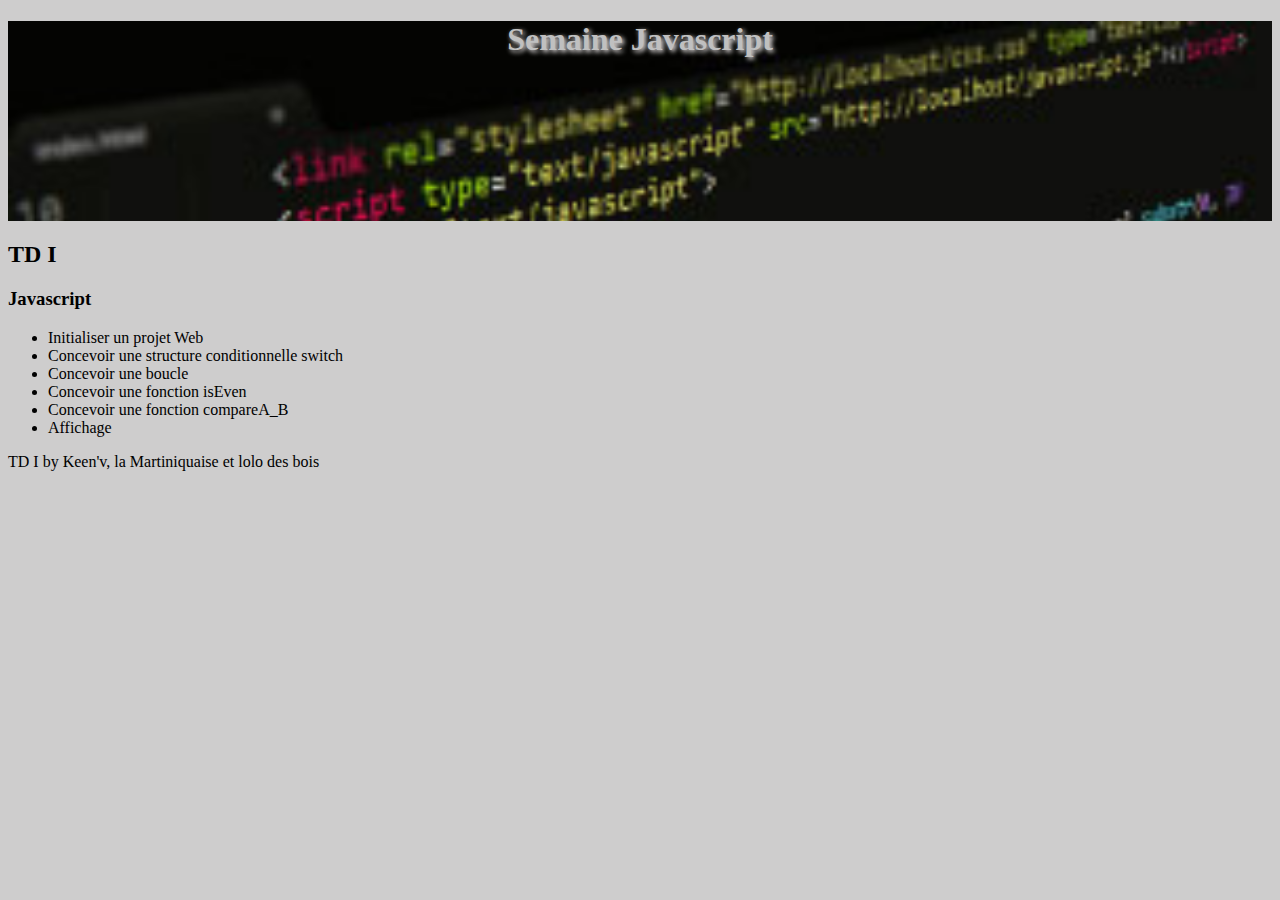
==== TD_I.html @ ef091fa2 "Footer" ====
<!DOCTYPE html>
<html>

<head>
    <title>TD Javascript</title>
    <link rel="stylesheet" href="cssFile/tdJsStyle.css">
</head>

<body>
    <header>
        <h1>Semaine Javascript</h1>
    </header>
    <h2>TD I</h2>
    <h3>Javascript</h3>
    <ul>
        <li>Initialiser un projet Web </li>
        <li>Concevoir une structure conditionnelle switch</li>
        <li>Concevoir une boucle</li>
        <li>Concevoir une fonction isEven</li>
        <li>Concevoir une fonction compareA_B</li>
        <li>Affichage</li>
    </ul>

    <script>
        var exoB = true;
        console.log(typeof exoB);

        switch (typeof exoB) {
            case "string":
                console.log('C\'est une chaîne de caractères.');
                break;

            case "number":
                console.log('C\'est un entier.');
                break;

            case "boolean":
                console.log('C\'est un booléen.');
                break;

            default:
                console.log('C\'est un autre type.');
        }

        var exoC;
        for (exoC = 0; exoC <= 9; exoC++) {
            console.log(exoC);
        }

        var exoD = 23;

        function isEven(arg) {
            if (arg % 2 == 0) {
                return 1;
            } else if (arg % 2 == 1) {
                return 0;
            } else {
                return -1;
            }
        }

        console.log(isEven(exoD))

        switch (isEven(exoD)) {
            case 1:
                console.log('C\'est un nombre pair');
                break;

            case 0:
                console.log('C\'est un nombre impair');
                break;

            default:
                console.log('Ce n\'est pas un entier');
        }
	
	


        var exoE_A = 345;
        var exoE_B = 2345;

        function compareA_B(param1,param2){

        	if(typeof param1 != "number"){
        		return 'Erreur' + "\n" + 'Au moins l\'un des deux n\'est pas un entier';
        	}
        	else if (typeof param2 != "number"){
        		return 'Erreur' + "\n" + 'Au moins l\'un des deux n\'est pas un entier';
        	}
        	else{
        		if(param1 < param2){
        		return -1 + "\n" + param1 +' est inferieur à '+param2+'.';
	        	}
	        	else if(param1 == param2){
	        		return 0 + "\n" + param1 +' et '+ param2+' sont égaux.';
	        	}
	        	else if(param1 > param2){
	        		return 1 + "\n" + param1 +' est superieur à '+param2+'.';
	        	}
        	}
        	

        	
        }

        console.log(compareA_B(exoE_A,exoE_B));

        





    </script>


<footer>
    <p>TD I by Keen'v, la Martiniquaise et lolo des bois</p>
</footer>
</body>

</html>
---- cssFile/tdJsStyle.css ----
header {
    background-image: url(../imgFile/javascript.jpg);
    background-repeat: no-repeat;
    background-size: cover;
    height: 200px;
    color: silver;
    text-shadow: 2px 2px 5px snow;
    text-align: center;
}

body {
    background-color: rgb(206, 205, 205);
}
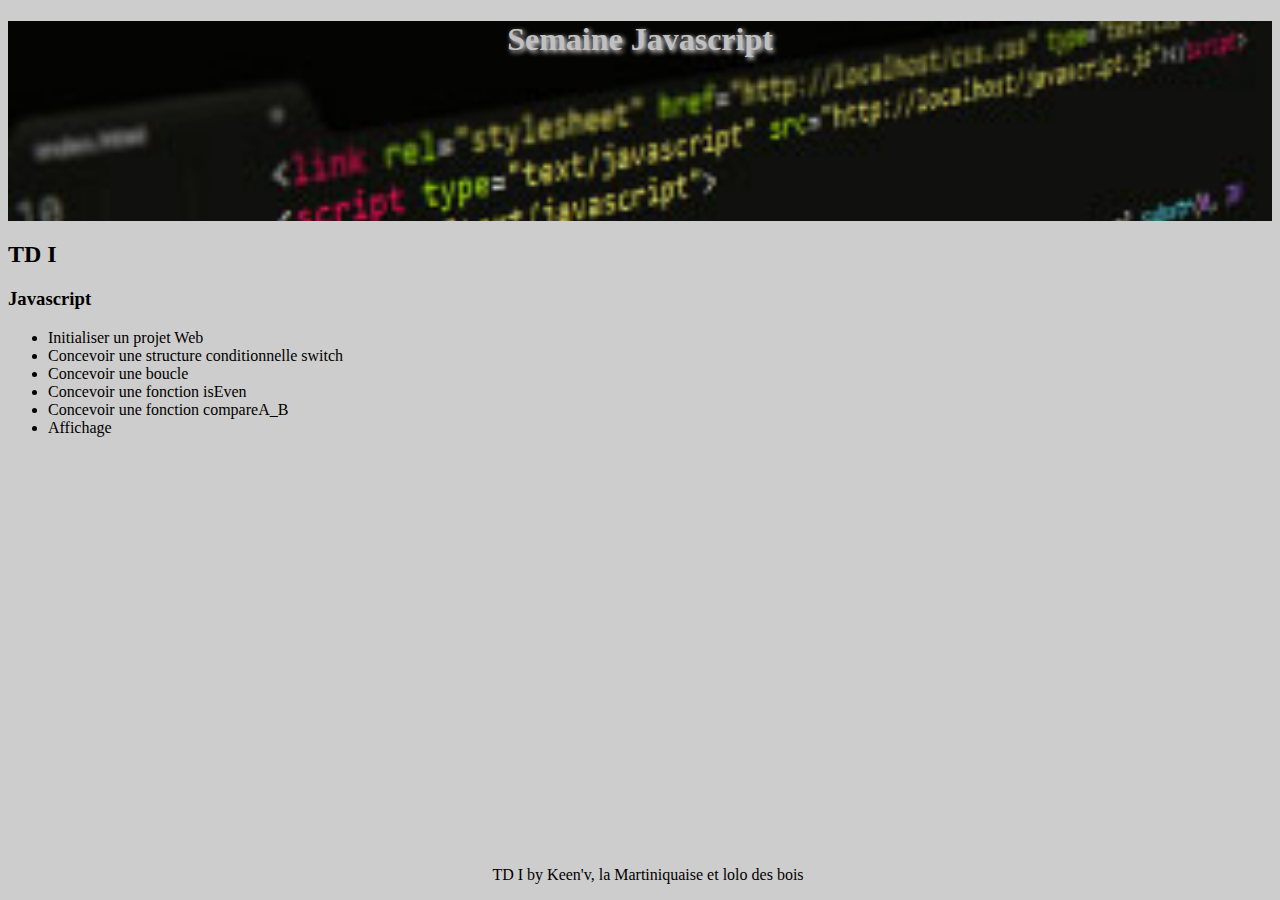
==== commit b9a1f138: "td1 terminé" ====
--- a/TD_I.html
+++ b/TD_I.html
@@ -73,51 +73,42 @@
             default:
                 console.log('Ce n\'est pas un entier');
         }
-	
-	
+
+
 
 
         var exoE_A = 345;
         var exoE_B = 2345;
 
-        function compareA_B(param1,param2){
+        function compareA_B(param1, param2) {
 
-        	if(typeof param1 != "number"){
-        		return 'Erreur' + "\n" + 'Au moins l\'un des deux n\'est pas un entier';
-        	}
-        	else if (typeof param2 != "number"){
-        		return 'Erreur' + "\n" + 'Au moins l\'un des deux n\'est pas un entier';
-        	}
-        	else{
-        		if(param1 < param2){
-        		return -1 + "\n" + param1 +' est inferieur à '+param2+'.';
-	        	}
-	        	else if(param1 == param2){
-	        		return 0 + "\n" + param1 +' et '+ param2+' sont égaux.';
-	        	}
-	        	else if(param1 > param2){
-	        		return 1 + "\n" + param1 +' est superieur à '+param2+'.';
-	        	}
-        	}
-        	
-
-        	
-        }
-
-        console.log(compareA_B(exoE_A,exoE_B));
-
-        
+            if (typeof param1 != "number") {
+                return 'Erreur' + "\n" + 'Au moins l\'un des deux n\'est pas un entier';
+            } else if (typeof param2 != "number") {
+                return 'Erreur' + "\n" + 'Au moins l\'un des deux n\'est pas un entier';
+            } else {
+                if (param1 < param2) {
+                    return -1 + "\n" + param1 + ' est inferieur à ' + param2 + '.';
+                } else if (param1 == param2) {
+                    return 0 + "\n" + param1 + ' et ' + param2 + ' sont égaux.';
+                } else if (param1 > param2) {
+                    return 1 + "\n" + param1 + ' est superieur à ' + param2 + '.';
+                }
+            }
 
 
 
+        }
 
-
+        console.log(compareA_B(exoE_A, exoE_B));
     </script>
 
 
-<footer>
-    <p>TD I by Keen'v, la Martiniquaise et lolo des bois</p>
-</footer>
+    <footer>
+        <div>
+            <p>TD I by Keen'v, la Martiniquaise et lolo des bois</p>
+        </div>
+    </footer>
 </body>
 
 </html>--- a/cssFile/tdJsStyle.css
+++ b/cssFile/tdJsStyle.css
@@ -10,4 +10,15 @@
 
 body {
     background-color: rgb(206, 205, 205);
+}
+
+footer {
+    width: 100%;
+    position: absolute;
+    bottom: 0;
+}
+
+footer div {
+    width: 100%;
+    text-align: center;
 }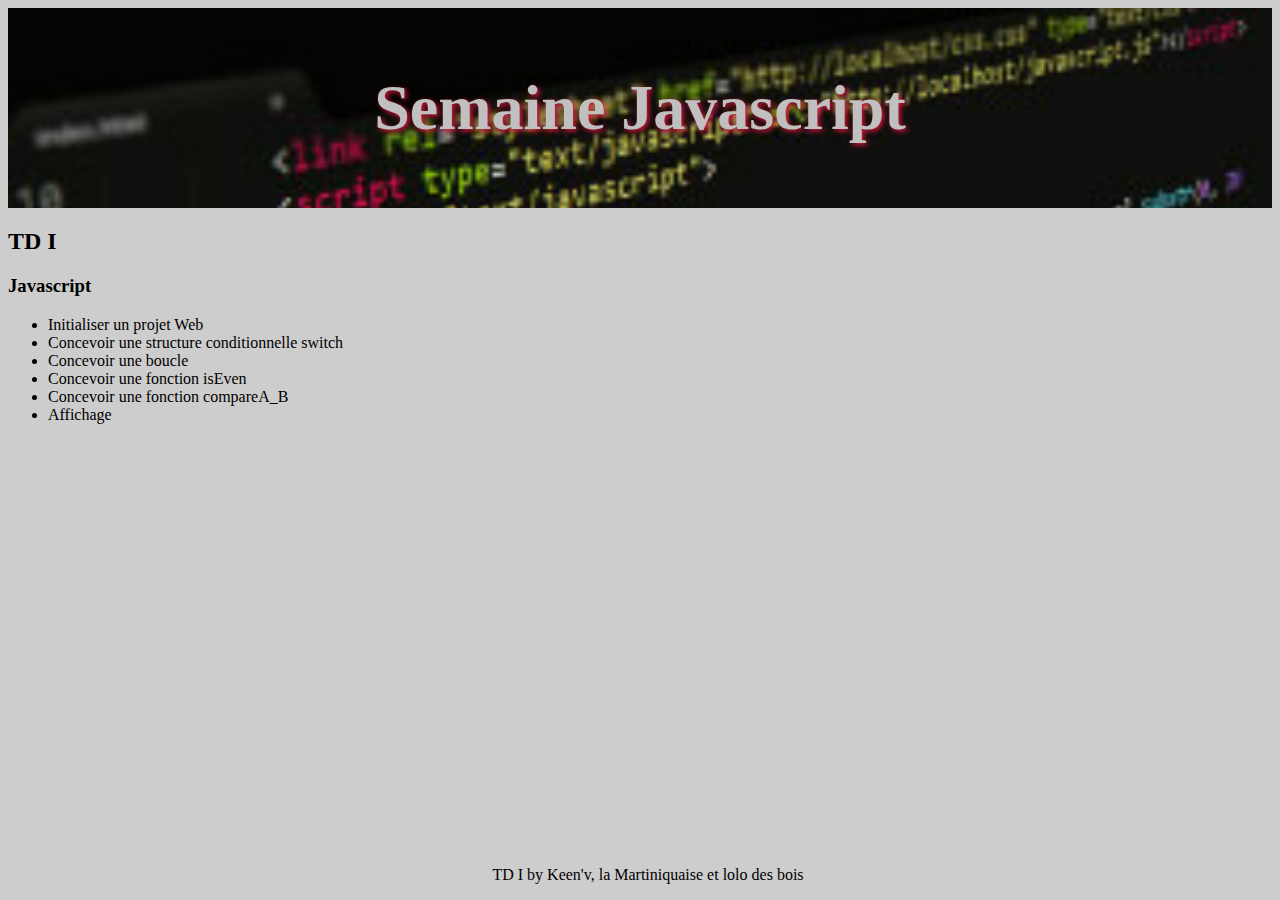
==== commit dc44c1d6: "Le juste prix 1.2" ====
--- a/TD_I.html
+++ b/TD_I.html
@@ -8,7 +8,9 @@
 
 <body>
     <header>
-        <h1>Semaine Javascript</h1>
+        <div>
+            <h1>Semaine Javascript</h1>
+        </div>
     </header>
     <h2>TD I</h2>
     <h3>Javascript</h3>
--- a/cssFile/tdJsStyle.css
+++ b/cssFile/tdJsStyle.css
@@ -4,7 +4,15 @@
     background-size: cover;
     height: 200px;
     color: silver;
-    text-shadow: 2px 2px 5px snow;
+    text-shadow: 2px 2px 5px crimson;
+    display: flex;
+    align-items: center;
+    /*font-family: Arial, Helvetica, sans-serif;*/
+    font-size: 2em;
+}
+
+header div {
+    width: 100%;
     text-align: center;
 }
 
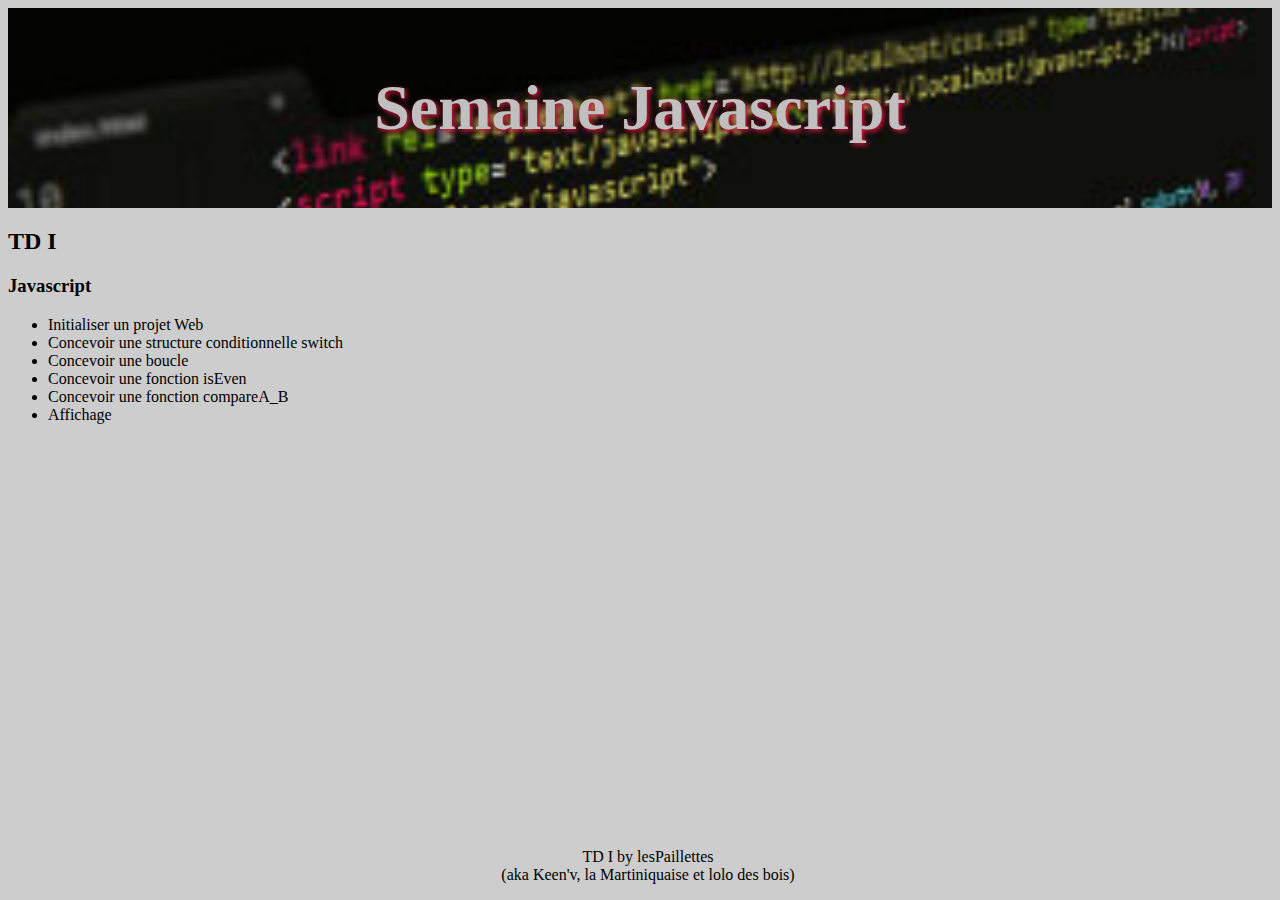
==== commit b3f8ad1d: "fix up" ====
--- a/TD_I.html
+++ b/TD_I.html
@@ -108,7 +108,7 @@
 
     <footer>
         <div>
-            <p>TD I by Keen'v, la Martiniquaise et lolo des bois</p>
+            <p>TD I by lesPaillettes<br>(aka Keen'v, la Martiniquaise et lolo des bois)</p>
         </div>
     </footer>
 </body>
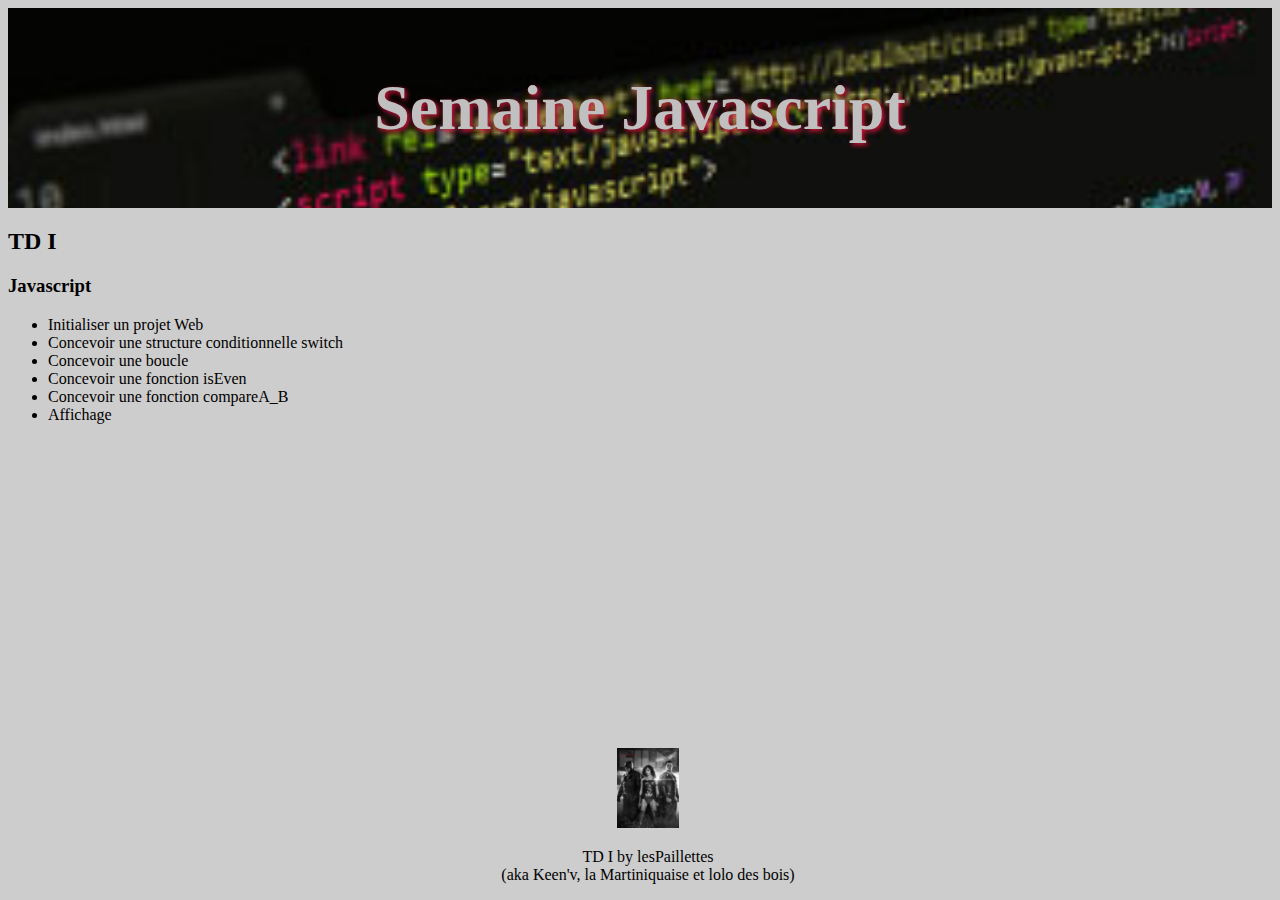
==== commit e846fec8: "ZETEAM" ====
--- a/TD_I.html
+++ b/TD_I.html
@@ -108,6 +108,7 @@
 
     <footer>
         <div>
+            <img src="imgFile/zeTeam.jpg" alt="zeTeam">
             <p>TD I by lesPaillettes<br>(aka Keen'v, la Martiniquaise et lolo des bois)</p>
         </div>
     </footer>
--- a/cssFile/tdJsStyle.css
+++ b/cssFile/tdJsStyle.css
@@ -29,4 +29,8 @@
 footer div {
     width: 100%;
     text-align: center;
+}
+
+footer div img {
+    height: 80px;
 }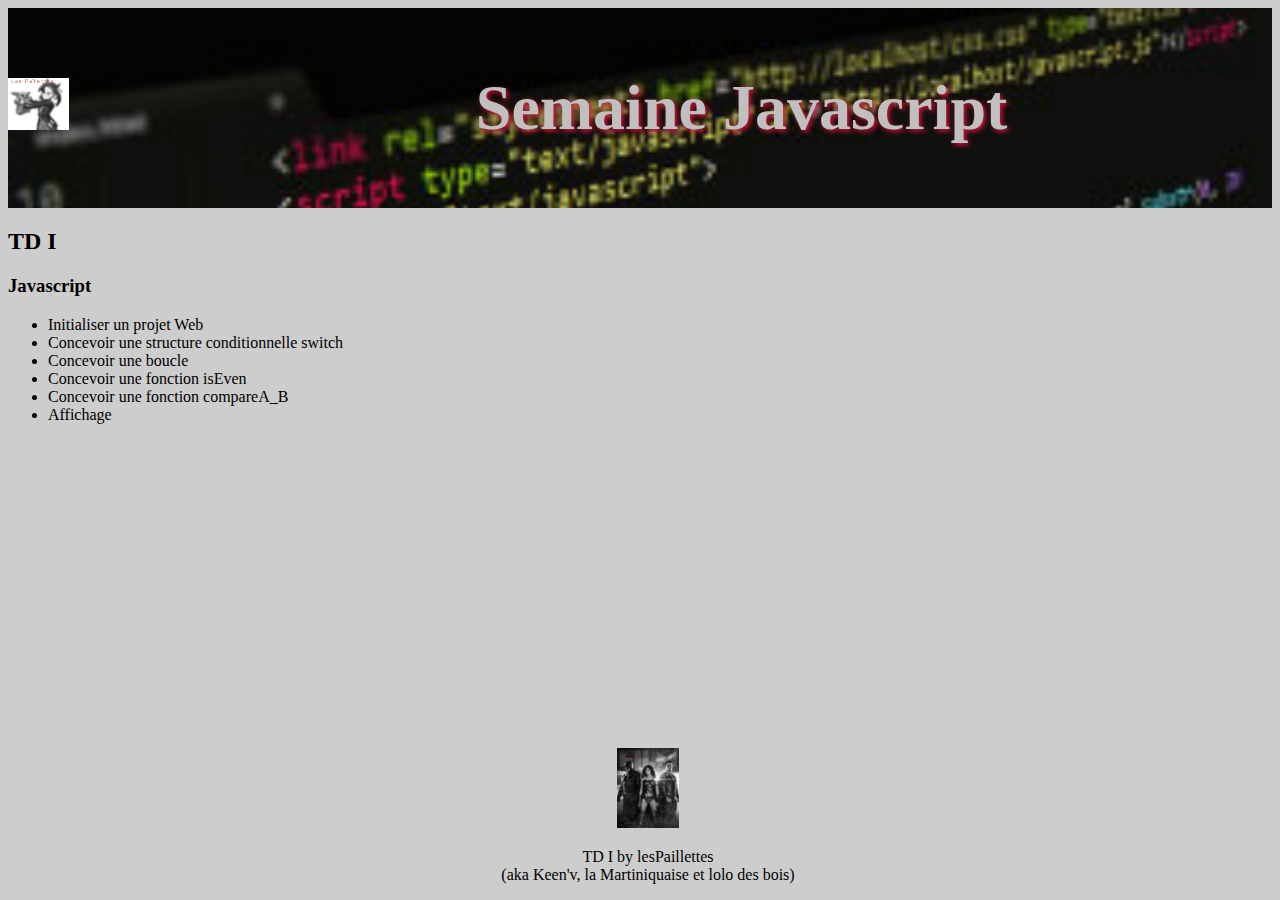
==== commit 9dc458d0: "MEP" ====
--- a/TD_I.html
+++ b/TD_I.html
@@ -8,6 +8,9 @@
 
 <body>
     <header>
+        <a href="index.html">
+            <img id="logo" src="imgFile/Yodapokemon.jpg" alt="indexLink">
+        </a>
         <div>
             <h1>Semaine Javascript</h1>
         </div>
--- a/cssFile/tdJsStyle.css
+++ b/cssFile/tdJsStyle.css
@@ -11,6 +11,13 @@
     font-size: 2em;
 }
 
+#logo {
+    display: unset;
+    padding-left: 0;
+    padding-top: 0;
+    width: 30%;
+}
+
 header div {
     width: 100%;
     text-align: center;
@@ -19,6 +26,8 @@
 body {
     background-color: rgb(206, 205, 205);
 }
+
+#corps {}
 
 footer {
     width: 100%;
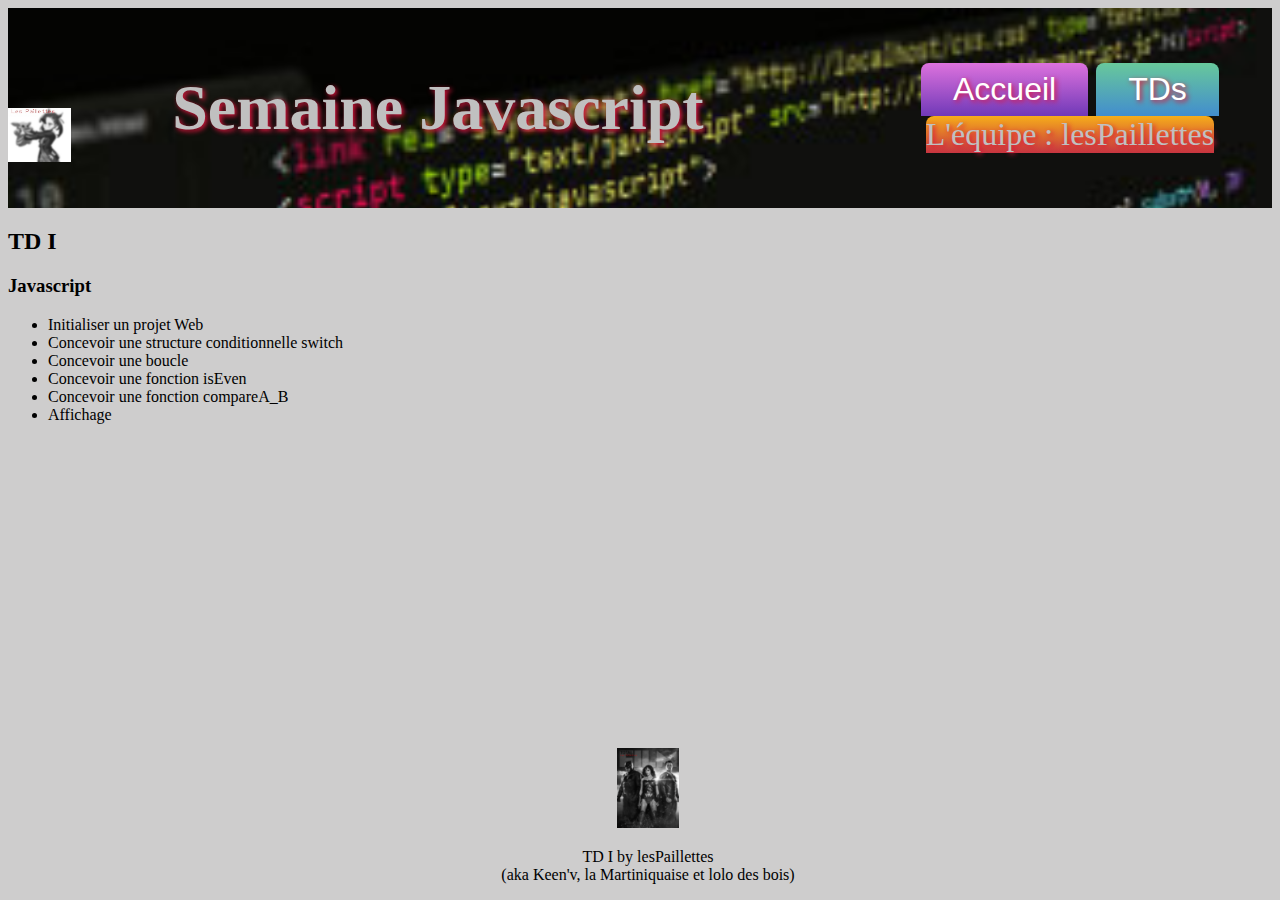
==== commit 89e73349: "mise en page suite" ====
--- a/TD_I.html
+++ b/TD_I.html
@@ -4,6 +4,8 @@
 <head>
     <title>TD Javascript</title>
     <link rel="stylesheet" href="cssFile/tdJsStyle.css">
+    <link rel="stylesheet" href="cssFile/menuStyle.css">
+    <link rel="stylesheet" href="cssFile/td1Style.css">
 </head>
 
 <body>
@@ -14,100 +16,124 @@
         <div>
             <h1>Semaine Javascript</h1>
         </div>
+        <nav>
+            <ul id="menu">
+                <li><a href="index.html">Accueil</a></li>
+                <li><a href="#">TDs</a>
+                    <ul>
+                        <li>
+                            <a href="TD_I.html">TD I</a>
+                        </li>
+                        <li><a href="TD_II.html">TD II</a></li>
+                        <li><a href="TD_III.html">TD III</a></li>
+                        <li><a href="TD_IV.html">TD IV</a></li>
+                        <li><a href="projet.html">Projet</a></li>
+                    </ul>
+                </li>
+                <li>L'équipe : lesPaillettes
+                    <ul>
+                        <li>Keen'v --> Kévin Ruault</li>
+                        <li>La Martiniquaise --> Tania Rojas</li>
+                        <li>Lolo des Bois --> Laurent Bodin</li>
+                    </ul>
+                </li>
+            </ul>
+        </nav>
     </header>
-    <h2>TD I</h2>
-    <h3>Javascript</h3>
-    <ul>
-        <li>Initialiser un projet Web </li>
-        <li>Concevoir une structure conditionnelle switch</li>
-        <li>Concevoir une boucle</li>
-        <li>Concevoir une fonction isEven</li>
-        <li>Concevoir une fonction compareA_B</li>
-        <li>Affichage</li>
-    </ul>
+    <div id="corps">
+        <h2>TD I</h2>
+        <h3>Javascript</h3>
+        <ul>
+            <li>Initialiser un projet Web </li>
+            <li>Concevoir une structure conditionnelle switch</li>
+            <li>Concevoir une boucle</li>
+            <li>Concevoir une fonction isEven</li>
+            <li>Concevoir une fonction compareA_B</li>
+            <li>Affichage</li>
+        </ul>
 
-    <script>
-        var exoB = true;
-        console.log(typeof exoB);
+        <script>
+            var exoB = true;
+            console.log(typeof exoB);
 
-        switch (typeof exoB) {
-            case "string":
-                console.log('C\'est une chaîne de caractères.');
-                break;
+            switch (typeof exoB) {
+                case "string":
+                    console.log('C\'est une chaîne de caractères.');
+                    break;
 
-            case "number":
-                console.log('C\'est un entier.');
-                break;
+                case "number":
+                    console.log('C\'est un entier.');
+                    break;
 
-            case "boolean":
-                console.log('C\'est un booléen.');
-                break;
+                case "boolean":
+                    console.log('C\'est un booléen.');
+                    break;
 
-            default:
-                console.log('C\'est un autre type.');
-        }
+                default:
+                    console.log('C\'est un autre type.');
+            }
 
-        var exoC;
-        for (exoC = 0; exoC <= 9; exoC++) {
-            console.log(exoC);
-        }
+            var exoC;
+            for (exoC = 0; exoC <= 9; exoC++) {
+                console.log(exoC);
+            }
 
-        var exoD = 23;
+            var exoD = 23;
 
-        function isEven(arg) {
-            if (arg % 2 == 0) {
-                return 1;
-            } else if (arg % 2 == 1) {
-                return 0;
-            } else {
-                return -1;
+            function isEven(arg) {
+                if (arg % 2 == 0) {
+                    return 1;
+                } else if (arg % 2 == 1) {
+                    return 0;
+                } else {
+                    return -1;
+                }
             }
-        }
 
-        console.log(isEven(exoD))
+            console.log(isEven(exoD))
 
-        switch (isEven(exoD)) {
-            case 1:
-                console.log('C\'est un nombre pair');
-                break;
+            switch (isEven(exoD)) {
+                case 1:
+                    console.log('C\'est un nombre pair');
+                    break;
 
-            case 0:
-                console.log('C\'est un nombre impair');
-                break;
+                case 0:
+                    console.log('C\'est un nombre impair');
+                    break;
 
-            default:
-                console.log('Ce n\'est pas un entier');
-        }
+                default:
+                    console.log('Ce n\'est pas un entier');
+            }
 
 
 
 
-        var exoE_A = 345;
-        var exoE_B = 2345;
+            var exoE_A = 345;
+            var exoE_B = 2345;
 
-        function compareA_B(param1, param2) {
+            function compareA_B(param1, param2) {
 
-            if (typeof param1 != "number") {
-                return 'Erreur' + "\n" + 'Au moins l\'un des deux n\'est pas un entier';
-            } else if (typeof param2 != "number") {
-                return 'Erreur' + "\n" + 'Au moins l\'un des deux n\'est pas un entier';
-            } else {
-                if (param1 < param2) {
-                    return -1 + "\n" + param1 + ' est inferieur à ' + param2 + '.';
-                } else if (param1 == param2) {
-                    return 0 + "\n" + param1 + ' et ' + param2 + ' sont égaux.';
-                } else if (param1 > param2) {
-                    return 1 + "\n" + param1 + ' est superieur à ' + param2 + '.';
+                if (typeof param1 != "number") {
+                    return 'Erreur' + "\n" + 'Au moins l\'un des deux n\'est pas un entier';
+                } else if (typeof param2 != "number") {
+                    return 'Erreur' + "\n" + 'Au moins l\'un des deux n\'est pas un entier';
+                } else {
+                    if (param1 < param2) {
+                        return -1 + "\n" + param1 + ' est inferieur à ' + param2 + '.';
+                    } else if (param1 == param2) {
+                        return 0 + "\n" + param1 + ' et ' + param2 + ' sont égaux.';
+                    } else if (param1 > param2) {
+                        return 1 + "\n" + param1 + ' est superieur à ' + param2 + '.';
+                    }
                 }
-            }
 
 
 
-        }
+            }
 
-        console.log(compareA_B(exoE_A, exoE_B));
-    </script>
-
+            console.log(compareA_B(exoE_A, exoE_B));
+        </script>
+    </div>
 
     <footer>
         <div>
--- a/cssFile/tdJsStyle.css
+++ b/cssFile/tdJsStyle.css
@@ -9,13 +9,14 @@
     align-items: center;
     /*font-family: Arial, Helvetica, sans-serif;*/
     font-size: 2em;
+    position: relative;
 }
 
 #logo {
-    display: unset;
+    position: absolute;
     padding-left: 0;
     padding-top: 0;
-    width: 30%;
+    width: 5%;
 }
 
 header div {
@@ -26,8 +27,6 @@
 body {
     background-color: rgb(206, 205, 205);
 }
-
-#corps {}
 
 footer {
     width: 100%;
--- a/cssFile/menuStyle.css
+++ b/cssFile/menuStyle.css
@@ -0,0 +1,121 @@
+#menu,
+#menu ul {
+    padding: 0;
+    margin: 0;
+    list-style: none;
+    text-align: center;
+}
+
+#menu li {
+    display: inline-block;
+    position: relative;
+    border-radius: 8px 8px 0 0;
+}
+
+#menu ul li {
+    display: inherit;
+    border-radius: 0;
+}
+
+#menu ul li:hover {
+    border-radius: 0;
+}
+
+#menu ul li:last-child {
+    border-radius: 0 0 8px 8px;
+}
+
+#menu ul {
+    position: absolute;
+    z-index: 1000;
+    max-height: 0;
+    left: 0;
+    right: 0;
+    overflow: hidden;
+    -moz-transition: .8s all .3s;
+    -webkit-transition: .8s all .3s;
+    transition: .8s all .3s;
+}
+
+#menu li:hover ul {
+    max-height: 15em;
+}
+
+
+/* background des liens menus */
+
+#menu li:first-child {
+    background-color: rgb(158, 32, 207);
+    background-image: -webkit-linear-gradient(top, rgb(198, 143, 214) 0%, rgb(128, 78, 175) 100%);
+    background-image: linear-gradient(to bottom, rgb(221, 114, 221) 0%, rgb(112, 57, 184) 100%);
+}
+
+#menu li:nth-child(2) {
+    background-color: rgb(56, 140, 204);
+    background-image: -webkit-linear-gradient(top, rgb(114, 191, 185) 0%, rgb(109, 163, 211) 100%);
+    background-image: linear-gradient(to bottom, rgb(104, 200, 155) 0%, rgb(66, 141, 206) 100%);
+}
+
+#menu li:last-child {
+    background-color: rgb(226, 158, 23);
+    background-image: -webkit-linear-gradient(top, rgb(243, 186, 71) 0%, rgb(219, 65, 65) 100%);
+    background-image: linear-gradient(to bottom, #F6AD1A 0%, rgb(199, 53, 65) 100%);
+}
+
+
+/* background des liens sous menus */
+
+#menu li:first-child li {
+    background: rgb(172, 65, 214);
+}
+
+#menu li:nth-child(2) li {
+    background: rgb(77, 183, 187);
+}
+
+#menu li:last-child li {
+    background: rgb(233, 156, 33);
+}
+
+
+/* background des liens menus et sous menus au survol */
+
+#menu li:first-child:hover,
+#menu li:first-child li:hover {
+    background: rgb(182, 78, 223);
+}
+
+#menu li:nth-child(2):hover,
+#menu li:nth-child(2) li:hover {
+    background: rgb(97, 217, 233);
+}
+
+#menu li:last-child:hover,
+#menu li:last-child li:hover {
+    background: #F6AD1A;
+}
+
+
+/* les a href */
+
+#menu a {
+    text-decoration: none;
+    display: block;
+    padding: 8px 32px;
+    color: #fff;
+    font-family: arial;
+}
+
+#menu ul a {
+    padding: 8px 0;
+}
+
+#menu li:hover li a {
+    color: #fff;
+    text-transform: inherit;
+}
+
+#menu li:hover a,
+#menu li li:hover a {
+    color: #000;
+}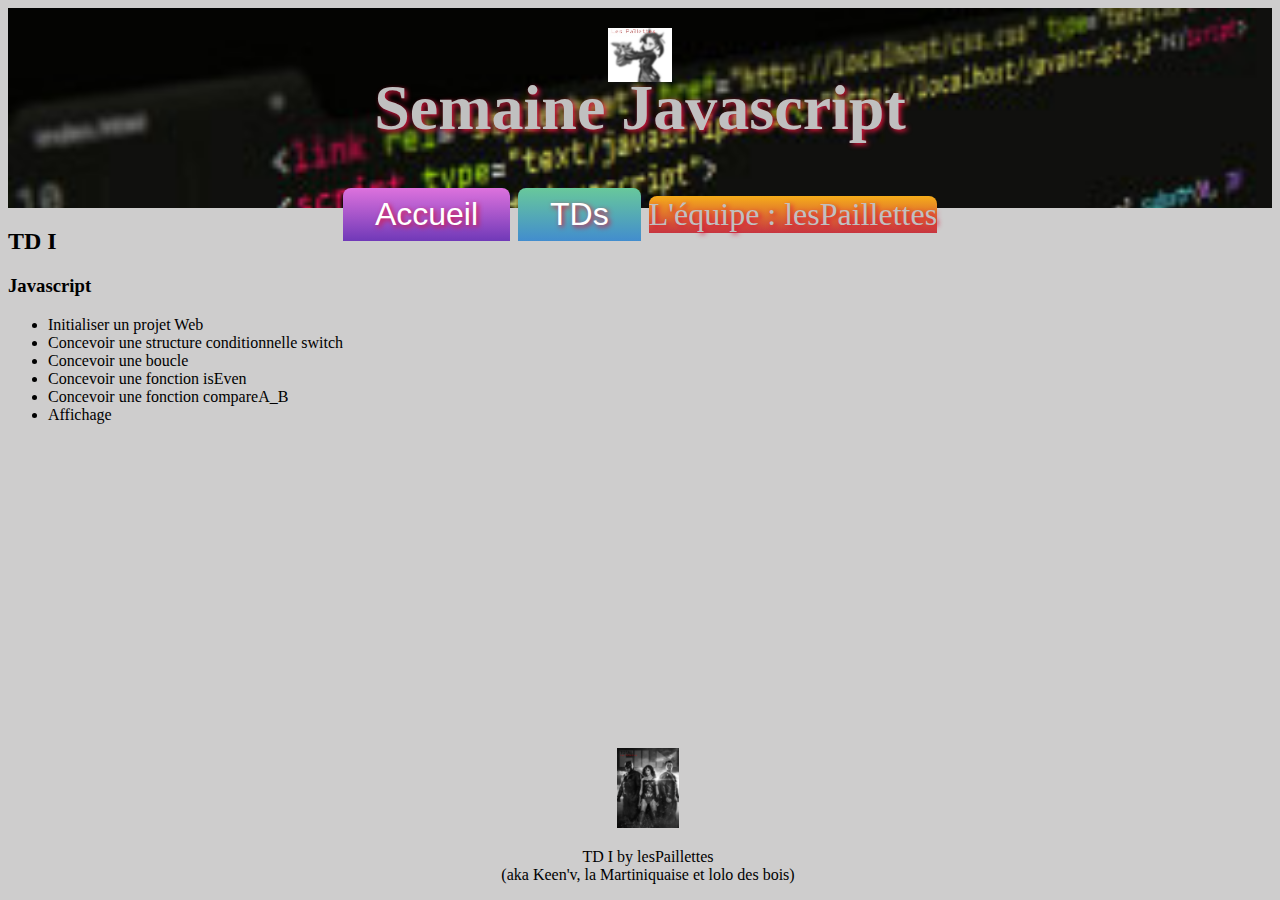
==== commit 1782873f: "chrono" ====
--- a/TD_I.html
+++ b/TD_I.html
@@ -10,35 +10,43 @@
 
 <body>
     <header>
-        <a href="index.html">
-            <img id="logo" src="imgFile/Yodapokemon.jpg" alt="indexLink">
-        </a>
-        <div>
-            <h1>Semaine Javascript</h1>
+        <div id=header>
+            <div class='logo'>
+                <a href="index.html">
+                    <img id="logo" src="imgFile/Yodapokemon.jpg" alt="indexLink">
+                </a>
+            </div>
+
+            <div class='titre'>
+                <h1>Semaine Javascript</h1>
+            </div>
+
+            <div class='menu'>
+                <nav>
+                    <ul id="menu">
+                        <li><a href="index.html">Accueil</a></li>
+                        <li><a href="#">TDs</a>
+                            <ul>
+                                <li>
+                                    <a href="TD_I.html">TD I</a>
+                                </li>
+                                <li><a href="TD_II.html">TD II</a></li>
+                                <li><a href="TD_III.html">TD III</a></li>
+                                <li><a href="TD_IV.html">TD IV</a></li>
+                                <li><a href="projet.html">Pendu</a></li>
+                            </ul>
+                        </li>
+                        <li>L'équipe : lesPaillettes
+                            <ul>
+                                <li>Keen'v --> Kévin Ruault</li>
+                                <li>La Martiniquaise --> Tania Rojas</li>
+                                <li>Lolo des Bois --> Laurent Bodin</li>
+                            </ul>
+                        </li>
+                    </ul>
+                </nav>
+            </div class>
         </div>
-        <nav>
-            <ul id="menu">
-                <li><a href="index.html">Accueil</a></li>
-                <li><a href="#">TDs</a>
-                    <ul>
-                        <li>
-                            <a href="TD_I.html">TD I</a>
-                        </li>
-                        <li><a href="TD_II.html">TD II</a></li>
-                        <li><a href="TD_III.html">TD III</a></li>
-                        <li><a href="TD_IV.html">TD IV</a></li>
-                        <li><a href="projet.html">Projet</a></li>
-                    </ul>
-                </li>
-                <li>L'équipe : lesPaillettes
-                    <ul>
-                        <li>Keen'v --> Kévin Ruault</li>
-                        <li>La Martiniquaise --> Tania Rojas</li>
-                        <li>Lolo des Bois --> Laurent Bodin</li>
-                    </ul>
-                </li>
-            </ul>
-        </nav>
     </header>
     <div id="corps">
         <h2>TD I</h2>
--- a/cssFile/tdJsStyle.css
+++ b/cssFile/tdJsStyle.css
@@ -9,13 +9,20 @@
     align-items: center;
     /*font-family: Arial, Helvetica, sans-serif;*/
     font-size: 2em;
+}
+
+#header {
+    width: 100%;
     position: relative;
 }
 
-#logo {
+.logo {
     position: absolute;
     padding-left: 0;
     padding-top: 0;
+}
+
+#logo {
     width: 5%;
 }
 
--- a/cssFile/menuStyle.css
+++ b/cssFile/menuStyle.css
@@ -1,3 +1,7 @@
+.menu {
+    position: absolute;
+}
+
 #menu,
 #menu ul {
     padding: 0;
